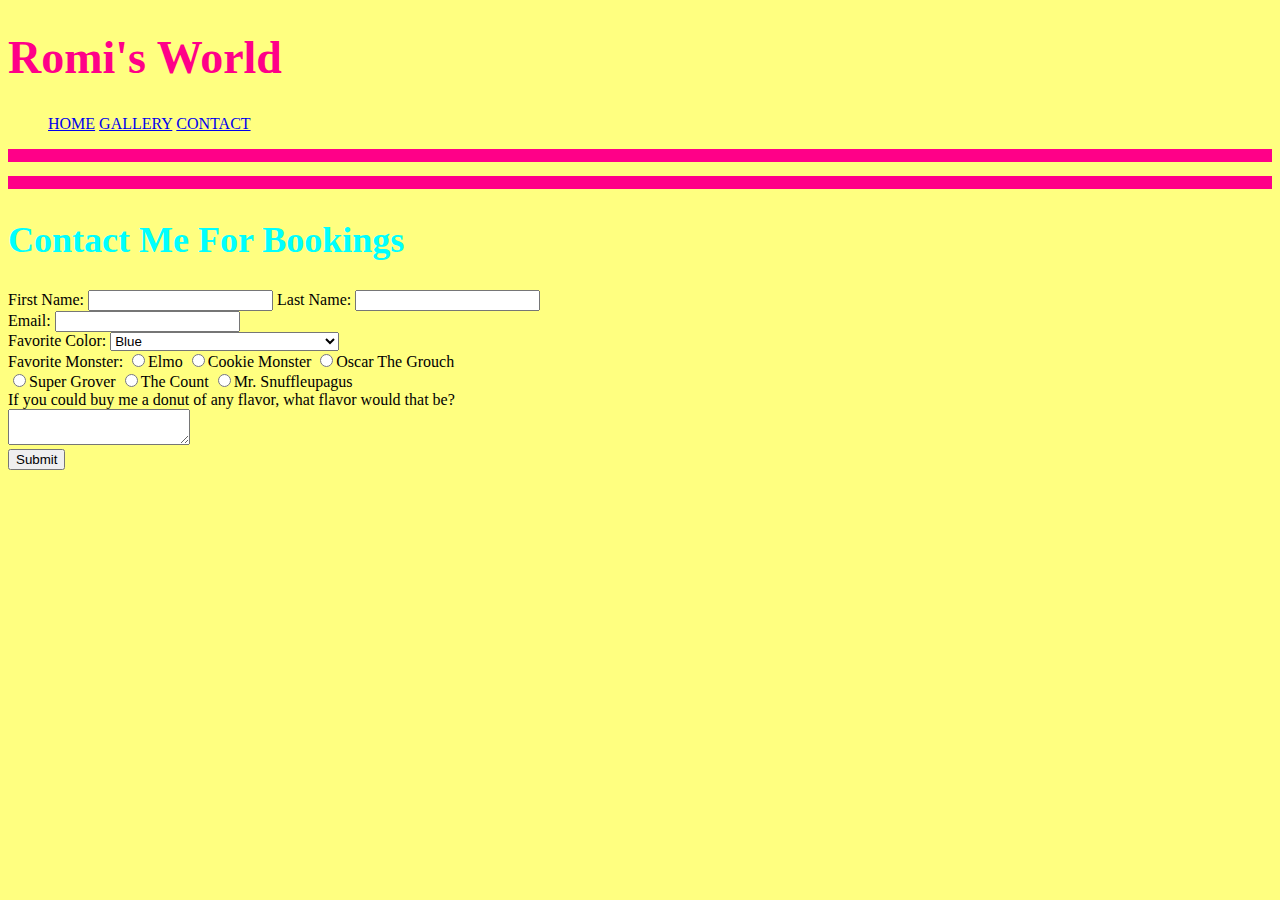
==== contact.html @ 3db942a5 "added html, started css" ====
<!doctype html>
      <html>
    <head>
        <title>Contact RoMi</title>
        <link rel="stylesheet" href="assets/css/style.css">
    </head>
    <body>
        <header>
                <h1>Romi's World</h1>
        <nav>
            <ul>
            <a href="index.html">HOME</a>
            <a href="gallery.html">GALLERY</a>
            <a href="contact.html">CONTACT</a>
            </ul>
        </nav>
        </header>
        <div>
            <h2>Contact Me For Bookings</h2>
        </div>
        <div>
        <form>
            <label>First Name:
                <input type="text" name="firstName" required>
            </label>
            <label>Last Name:
                <input type="text" name="lastName" required>
            </label> <br>
            <label>Email:
                <input type="email" name="email" required>
            </label><br>
            <label>Favorite Color:
                <select name="colors">
                    <option value="blue">Blue</option>
                    <option value="red">Red</option>
                    <option value="green">Green</option>
                    <option value="other">Other Colors I Haven't Learned Yet</option>
                </select>
            </label><br>
            <label>Favorite Monster:
                <input type="radio" name="monster" value="elmo">Elmo
                <input type="radio" name="monster" value="cookie">Cookie Monster
                <input type="radio" name="monster" value="oscar">Oscar The Grouch<br>
                <input type="radio" name="monster" value="grover">Super Grover
                <input type="radio" name="monster" value="count">The Count
                <input type="radio" name="monster" value="snuff">Mr. Snuffleupagus
            </label><br>
            <label>If you could buy me a donut of any flavor, what flavor would that be?<br>
                <textarea name="message"></textarea>
            </label><br>
            <input type="submit" value="Submit">
            </form>
        </div>
          </body>
---- assets/css/style.css ----
/*Custom Fonts*/
@import url('https://fonts.googleapis.com/css?family=Crafty+Girls|Indie+Flower|Open+Sans|Schoolbell');
font-family: 'Schoolbell', cursive;
font-family: 'Crafty Girls', cursive;
font-family: 'Indie Flower', cursive;
font-family: 'Open Sans', sans-serif;

/*Defaults*/
* {
	font-family: 'Open Sans', sans-serif;
	font-size: 18px;
	color: #a3a3a3;
	margin: 0px;
	box-sizing: border-box;
}
body {
	background-image: url("clouds.png");
    background-color: #ffff80;
    background-repeat: repeat-x;
	background-position: center;
	background-attachment:scroll;
}

b {
	font-family: 'Open Sans', sans-serif;
}

h1,
h2,
h3,
h4,
h5,
h6,

h1 {
    font-family: 'Schoolbell', cursive;
	font-size: 46px;
    color: #ff0088
}

h2 {
    font-family: 'Crafty Girls', cursive;
	font-size: 36px;
    color: aqua
}

h3 {
    font-family: 'Indie Flower', cursive;
	font-size: 28px;
}

h4 {
    font-family: 'Open Sans', sans-serif;
	font-size: 24px;
}

h5 {
    font-family: 'Open Sans', sans-serif;
	font-size: 20px;
}

h6 {
    font-family: 'Open Sans', sans-serif;
	font-size: 19px;
}
header {
    color: #ff0088
	padding: 15px;
	border-bottom: 40px double #ff0088;
	position:relative;
}
img {
    max-width: 350px;
    max-height: 350px;
}
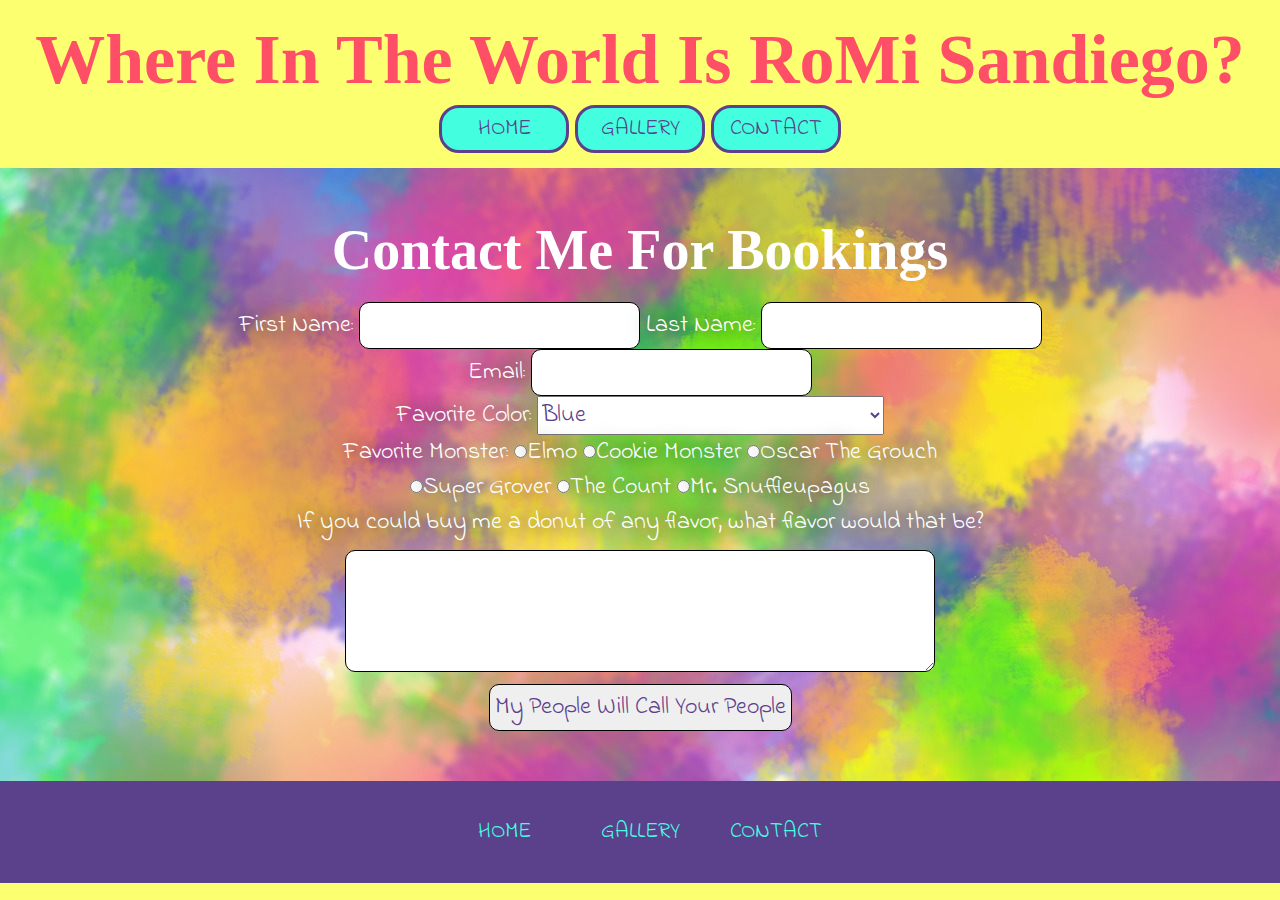
==== commit 2e61f39c: "finalProject" ====
--- a/contact.html
+++ b/contact.html
@@ -2,11 +2,40 @@
       <html>
     <head>
         <title>Contact RoMi</title>
+        <link href="https://fonts.googleapis.com/css?family=Crafty+Girls|Indie+Flower|Schoolbell" rel="stylesheet">
         <link rel="stylesheet" href="assets/css/style.css">
+        <style>
+            #container{
+                padding: 50px;
+            }
+            #title{
+                text-align: center;
+                margin-bottom: 20px;
+                color: #fff;
+            }
+            #form{
+                text-align: center;
+            }
+            label{
+                font-size: 24px;
+                color: #fff;
+                text-shadow: 0px 0px 20px #000;
+            }
+            input, textarea{
+                padding: 5px;
+                border-radius: 10px;
+                border: 1px solid #000;
+            }
+            textarea{
+                margin-top: 10px;
+                padding: 25px;
+                width: 50%;
+            }
+        </style>
     </head>
     <body>
         <header>
-                <h1>Romi's World</h1>
+                <h1 id="logo">Where In The World Is RoMi Sandiego?</h1>
         <nav>
             <ul>
             <a href="index.html">HOME</a>
@@ -15,20 +44,23 @@
             </ul>
         </nav>
         </header>
+        <div id="container">
         <div>
-            <h2>Contact Me For Bookings</h2>
+            <h2 id="title">Contact Me For Bookings</h2>
         </div>
-        <div>
+        <div id="form">
         <form>
             <label>First Name:
                 <input type="text" name="firstName" required>
             </label>
             <label>Last Name:
                 <input type="text" name="lastName" required>
-            </label> <br>
+            </label> 
+            <br>
             <label>Email:
                 <input type="email" name="email" required>
-            </label><br>
+            </label>
+            <br>
             <label>Favorite Color:
                 <select name="colors">
                     <option value="blue">Blue</option>
@@ -36,7 +68,8 @@
                     <option value="green">Green</option>
                     <option value="other">Other Colors I Haven't Learned Yet</option>
                 </select>
-            </label><br>
+            </label>
+            <br>
             <label>Favorite Monster:
                 <input type="radio" name="monster" value="elmo">Elmo
                 <input type="radio" name="monster" value="cookie">Cookie Monster
@@ -44,11 +77,24 @@
                 <input type="radio" name="monster" value="grover">Super Grover
                 <input type="radio" name="monster" value="count">The Count
                 <input type="radio" name="monster" value="snuff">Mr. Snuffleupagus
-            </label><br>
+            </label>
+            <br>
             <label>If you could buy me a donut of any flavor, what flavor would that be?<br>
                 <textarea name="message"></textarea>
-            </label><br>
-            <input type="submit" value="Submit">
+            </label>
+            <br>
+            <input type="submit" name="submit" value="My People Will Call Your People">
             </form>
         </div>
-          </body>+        </div>
+        <footer>
+            <nav>
+                <ul>
+                <a href="index.html">HOME</a>
+                <a href="gallery.html">GALLERY</a>
+                <a href="contact.html">CONTACT</a>
+                </ul>
+            </nav>
+        </footer>
+          </body>
+          </html>--- a/assets/css/style.css
+++ b/assets/css/style.css
@@ -1,75 +1,159 @@
-/*Custom Fonts*/
-@import url('https://fonts.googleapis.com/css?family=Crafty+Girls|Indie+Flower|Open+Sans|Schoolbell');
-font-family: 'Schoolbell', cursive;
-font-family: 'Crafty Girls', cursive;
-font-family: 'Indie Flower', cursive;
-font-family: 'Open Sans', sans-serif;
+/*Defaults*/
+*{
+    box-sizing: border-box;
+	font-size: 24px;
+	font-family: 'Indie Flower', cursive;
+	color: #5B408C;
+	padding:0;
+	margin:0;
+}
 
-/*Defaults*/
-* {
-	font-family: 'Open Sans', sans-serif;
-	font-size: 18px;
-	color: #a3a3a3;
-	margin: 0px;
-	box-sizing: border-box;
+body {
+    background-color: #FCFF70;
 }
-body {
-	background-image: url("clouds.png");
-    background-color: #ffff80;
-    background-repeat: repeat-x;
-	background-position: center;
-	background-attachment:scroll;
+#clouds{
+    background-image: url("clouds.png");
 }
 
 b {
-	font-family: 'Open Sans', sans-serif;
+	font-family: 'Indie Flower', cursive;
 }
 
-h1,
-h2,
-h3,
-h4,
-h5,
-h6,
+h1,h2,h3,h4,h5,h6{
+    font-family: 'Crafty Girls', cursive;
+}
 
 h1 {
     font-family: 'Schoolbell', cursive;
-	font-size: 46px;
-    color: #ff0088
+	font-size: 70px;
+    color: #FF4F66;
 }
 
 h2 {
-    font-family: 'Crafty Girls', cursive;
-	font-size: 36px;
-    color: aqua
+	font-size: 56px;
+    color: #5B408C;
+    text-align: center;
 }
 
 h3 {
-    font-family: 'Indie Flower', cursive;
-	font-size: 28px;
+	font-size: 40px;
+    color: #44FFDF;
 }
 
 h4 {
-    font-family: 'Open Sans', sans-serif;
-	font-size: 24px;
+	font-size: 32px;
+    color: #FF4F66;
 }
 
 h5 {
-    font-family: 'Open Sans', sans-serif;
 	font-size: 20px;
+    color: #45FFAE;
 }
 
 h6 {
-    font-family: 'Open Sans', sans-serif;
-	font-size: 19px;
+	font-size: 18px;
+    color: #FFA94F;
 }
 header {
-    color: #ff0088
 	padding: 15px;
-	border-bottom: 40px double #ff0088;
 	position:relative;
 }
+#logo{
+    text-align: center;
+    padding: 5px;
+}
+#prelogo{
+    padding: 15px;
+    padding-right: 300px;
+    text-align: center;
+    position: relative;
+}
+nav ul {
+	list-style: none;
+	text-align: center;
+}
+nav li{
+	display: inline-block;
+}
+nav a{
+	text-decoration: none;
+	padding:5px 10px;
+	border:3px solid #5B408C;
+	border-radius: 20px;
+    width: 130px;
+    display: inline-block;
+    background: #44FFDF;
+    font-size: 22px;
+}
+nav a:hover{
+    background: #FF4F66;
+    color: #FCFF70;
+}
+.toggle a{
+    border: none;
+    text-decoration: underline;
+    color: #FF4F66;
+    background: none;
+    font-size: 22px;
+    padding: 5px;
+}
+footer{
+    background: #5B408C;
+    padding: 30px;
+}
+footer a{
+    border: none;
+    background: none;
+    color: #44FFDF;
+}
+footer a:hover{
+    background: #44FFDF;
+}
 img {
-    max-width: 350px;
-    max-height: 350px;
+    max-width: 375px;
+    max-height: 400px;
+    border-radius: 20px;
+}
+
+#container{
+    background-image: url(../img/abstract-3168416_1280.jpg);
+    background-size: cover;
+}
+#cloudsBack{
+    background-image: url(../img/clouds.png);
+    padding: 20px;
+}
+#blueCloud{
+    background-image: url(../img/crayon-cloud-2.png);
+}
+
+
+#books{
+    padding: 40px;
+    text-align: center;
+}
+#videos{
+    padding: 20px;
+    text-align: center;
+}
+#map{
+    padding: 20px;
+    text-align: center;
+}
+#galphotos{
+    text-align: center;
+    width: 100%;
+}
+#galvideos{
+    text-align: center;
+    width: 100%;
+}
+#favs{
+    text-align: center;
+    padding: 20px;
+}
+#bookText{
+    width: 80%;
+    text-align: center;
+    padding-left: 200px;
 }